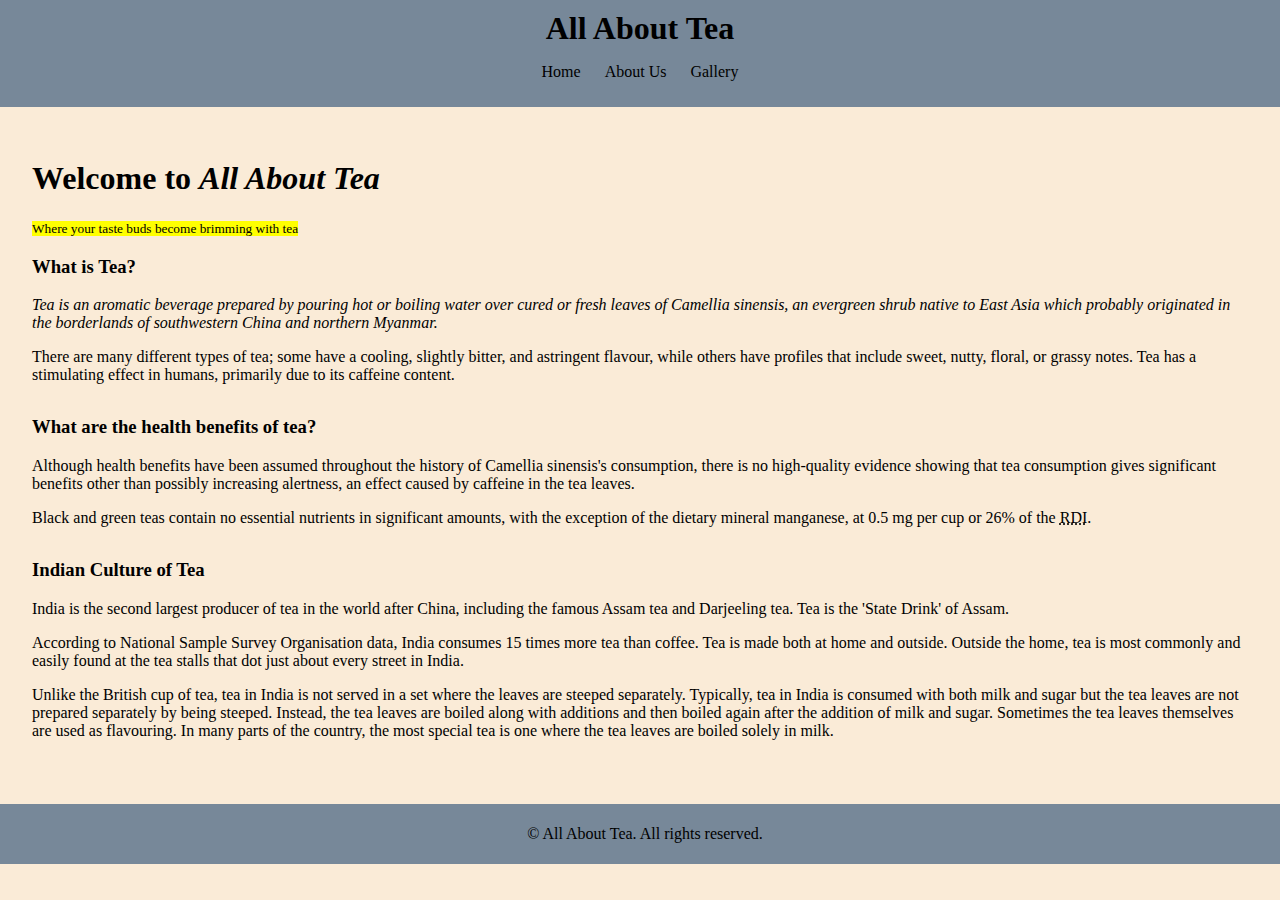
==== index.html @ cd9c2363 "first commit" ====
<!DOCTYPE html>
<html lang="en">
<head>
    <meta charset="UTF-8">
    <meta name="viewport" content="width=device-width, initial-scale=1.0">
    <title>Tea - Home Page</title>
    <link rel="stylesheet" href="styles.css">
</head>
<body>
    <header>
        <h1>All About Tea</h1>
        <nav>
            <ul>
                <li><a href="index.html">Home</a></li>
                <li><a href="aboutUs.html">About Us</a></li>
                <li><a href="gallery.html">Gallery</a></li>
            </ul>
        </nav>
    </header>
    <section>
        <h1>Welcome to <strong><i>All About Tea</i></strong><br/></h1>
        <small><mark>Where your taste buds become brimming with tea</mark></small>
        <article>
            <h3>What is Tea?</h3>
            <p><dfn>Tea is an aromatic beverage prepared by pouring hot or boiling water over cured or fresh leaves of Camellia sinensis, an evergreen shrub native to East Asia which probably originated in the borderlands of southwestern China and northern Myanmar.</dfn></p>
            
            <p>There are many different types of tea; some have a cooling, slightly bitter, and astringent flavour, while others have profiles that include sweet, nutty, floral, or grassy notes. Tea has a stimulating effect in humans, primarily due to its caffeine content.</p>
        </article>

        <article>
            <h3>What are the health benefits of tea?</h3>
            <p>Although health benefits have been assumed throughout the history of Camellia sinensis's consumption, there is no high-quality evidence showing that tea consumption gives significant benefits other than possibly increasing alertness, an effect caused by caffeine in the tea leaves.</p>

            <p>
                Black and green teas contain no essential nutrients in significant amounts, with the exception of the dietary mineral manganese, at 0.5 mg per cup or 26% of the <abbr title='Reference Daily Intake'>RDI</abbr>.
            </p>
        </article>

        <article>
            <h3>Indian Culture of Tea</h3>
            <p>
                India is the second largest producer of tea in the world after China, including the famous Assam tea and Darjeeling tea. Tea is the 'State Drink' of Assam.
            </p>
            <p>
                According to National Sample Survey Organisation data, India consumes 15 times more tea than coffee. Tea is made both at home and outside. Outside the home, tea is most commonly and easily found at the tea stalls that dot just about every street in India. 
            </p>
            <p>
                Unlike the British cup of tea, tea in India is not served in a set where the leaves are steeped separately. Typically, tea in India is consumed with both milk and sugar but the tea leaves are not prepared separately by being steeped. Instead, the tea leaves are boiled along with additions and then boiled again after the addition of milk and sugar. Sometimes the tea leaves themselves are used as flavouring. In many parts of the country, the most special tea is one where the tea leaves are boiled solely in milk.
            </p>
        </article>
    </section>

    <footer>
        <p>&copy; All About Tea. All rights reserved.</p>
    </footer>
</body>
</html>
---- styles.css ----
body {
    font-family: 'Times New Roman', Times, serif;
    margin: 0;
    padding: 0;
    box-sizing: border-box;
    background-color: antiquewhite;
}

header {
    background-color: lightslategray;
    padding: 10px;
    text-align: center;
}

header h1 {
    margin: 0;
}

nav ul {
    list-style-type: none;
    padding: 0;
}

nav ul li {
    display: inline;
    margin: 0 10px;
}

nav ul li a {
    text-decoration: none;
    color: black;
}

section {
    padding: 2rem;
}

article {
    margin-bottom: 2rem;
}

footer {
    background-color: lightslategray;
    text-align: center;
    padding: 5px;
    bottom: 0;
    width: 100%;
}
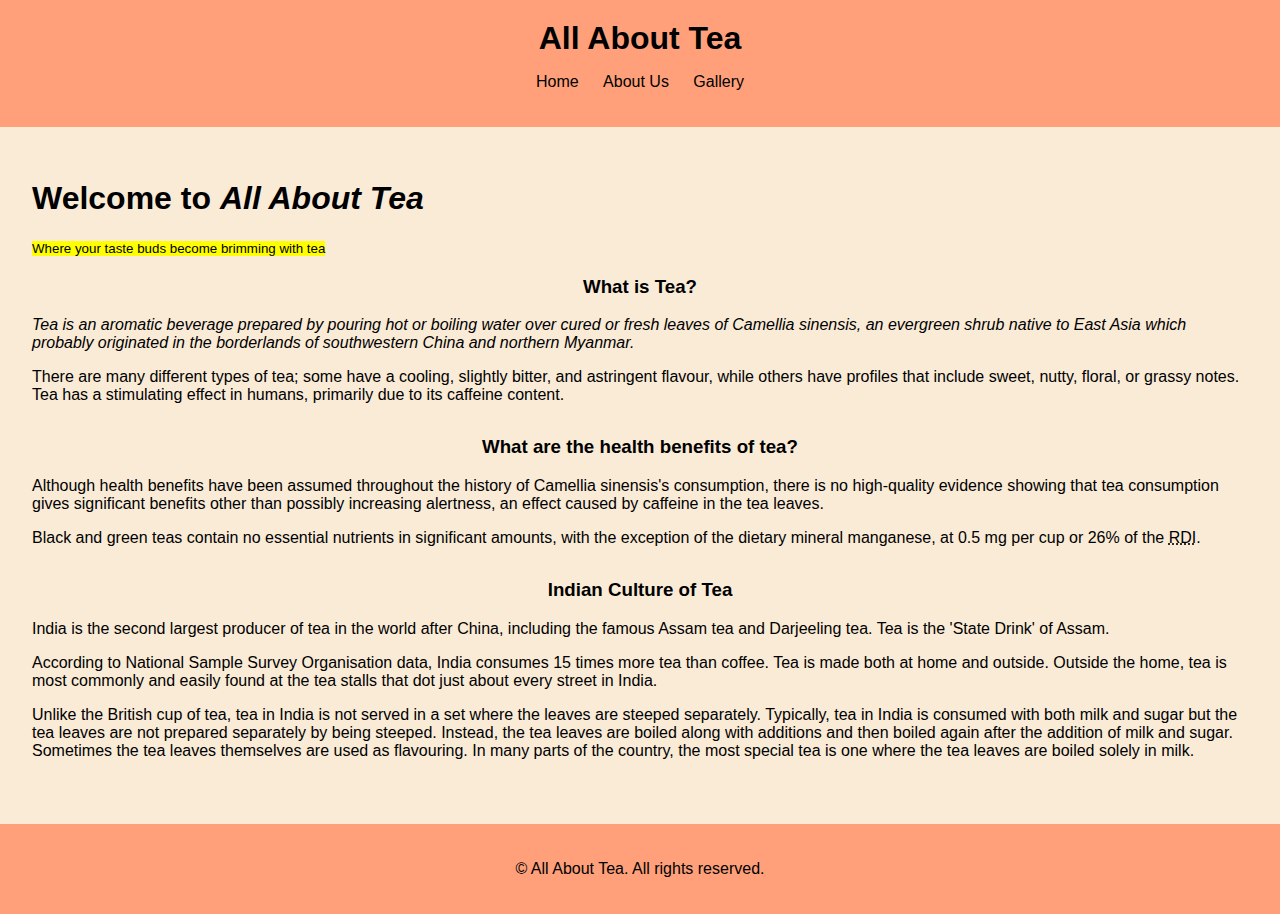
==== commit e7461219: "Add files via upload" ====
--- a/index.html
+++ b/index.html
@@ -1,57 +1,57 @@
-<!DOCTYPE html>
-<html lang="en">
-<head>
-    <meta charset="UTF-8">
-    <meta name="viewport" content="width=device-width, initial-scale=1.0">
-    <title>Tea - Home Page</title>
-    <link rel="stylesheet" href="styles.css">
-</head>
-<body>
-    <header>
-        <h1>All About Tea</h1>
-        <nav>
-            <ul>
-                <li><a href="index.html">Home</a></li>
-                <li><a href="aboutUs.html">About Us</a></li>
-                <li><a href="gallery.html">Gallery</a></li>
-            </ul>
-        </nav>
-    </header>
-    <section>
-        <h1>Welcome to <strong><i>All About Tea</i></strong><br/></h1>
-        <small><mark>Where your taste buds become brimming with tea</mark></small>
-        <article>
-            <h3>What is Tea?</h3>
-            <p><dfn>Tea is an aromatic beverage prepared by pouring hot or boiling water over cured or fresh leaves of Camellia sinensis, an evergreen shrub native to East Asia which probably originated in the borderlands of southwestern China and northern Myanmar.</dfn></p>
-            
-            <p>There are many different types of tea; some have a cooling, slightly bitter, and astringent flavour, while others have profiles that include sweet, nutty, floral, or grassy notes. Tea has a stimulating effect in humans, primarily due to its caffeine content.</p>
-        </article>
-
-        <article>
-            <h3>What are the health benefits of tea?</h3>
-            <p>Although health benefits have been assumed throughout the history of Camellia sinensis's consumption, there is no high-quality evidence showing that tea consumption gives significant benefits other than possibly increasing alertness, an effect caused by caffeine in the tea leaves.</p>
-
-            <p>
-                Black and green teas contain no essential nutrients in significant amounts, with the exception of the dietary mineral manganese, at 0.5 mg per cup or 26% of the <abbr title='Reference Daily Intake'>RDI</abbr>.
-            </p>
-        </article>
-
-        <article>
-            <h3>Indian Culture of Tea</h3>
-            <p>
-                India is the second largest producer of tea in the world after China, including the famous Assam tea and Darjeeling tea. Tea is the 'State Drink' of Assam.
-            </p>
-            <p>
-                According to National Sample Survey Organisation data, India consumes 15 times more tea than coffee. Tea is made both at home and outside. Outside the home, tea is most commonly and easily found at the tea stalls that dot just about every street in India. 
-            </p>
-            <p>
-                Unlike the British cup of tea, tea in India is not served in a set where the leaves are steeped separately. Typically, tea in India is consumed with both milk and sugar but the tea leaves are not prepared separately by being steeped. Instead, the tea leaves are boiled along with additions and then boiled again after the addition of milk and sugar. Sometimes the tea leaves themselves are used as flavouring. In many parts of the country, the most special tea is one where the tea leaves are boiled solely in milk.
-            </p>
-        </article>
-    </section>
-
-    <footer>
-        <p>&copy; All About Tea. All rights reserved.</p>
-    </footer>
-</body>
+<!DOCTYPE html>
+<html lang="en">
+<head>
+    <meta charset="UTF-8">
+    <meta name="viewport" content="width=device-width, initial-scale=1.0">
+    <title>Tea - Home Page</title>
+    <link rel="stylesheet" href="homestyle.css">
+</head>
+<body>
+    <header>
+        <h1>All About Tea</h1>
+        <nav>
+            <ul>
+                <li><a href="index.html">Home</a></li>
+                <li><a href="aboutUs.html">About Us</a></li>
+                <li><a href="gallery.html">Gallery</a></li>
+            </ul>
+        </nav>
+    </header>
+    <section>
+        <h1>Welcome to <strong><i>All About Tea</i></strong><br/></h1>
+        <small><mark>Where your taste buds become brimming with tea</mark></small>
+        <article>
+            <h3>What is Tea?</h3>
+            <p><dfn>Tea is an aromatic beverage prepared by pouring hot or boiling water over cured or fresh leaves of Camellia sinensis, an evergreen shrub native to East Asia which probably originated in the borderlands of southwestern China and northern Myanmar.</dfn></p>
+            
+            <p>There are many different types of tea; some have a cooling, slightly bitter, and astringent flavour, while others have profiles that include sweet, nutty, floral, or grassy notes. Tea has a stimulating effect in humans, primarily due to its caffeine content.</p>
+        </article>
+
+        <article>
+            <h3>What are the health benefits of tea?</h3>
+            <p>Although health benefits have been assumed throughout the history of Camellia sinensis's consumption, there is no high-quality evidence showing that tea consumption gives significant benefits other than possibly increasing alertness, an effect caused by caffeine in the tea leaves.</p>
+
+            <p>
+                Black and green teas contain no essential nutrients in significant amounts, with the exception of the dietary mineral manganese, at 0.5 mg per cup or 26% of the <abbr title='Reference Daily Intake'>RDI</abbr>.
+            </p>
+        </article>
+
+        <article>
+            <h3>Indian Culture of Tea</h3>
+            <p>
+                India is the second largest producer of tea in the world after China, including the famous Assam tea and Darjeeling tea. Tea is the 'State Drink' of Assam.
+            </p>
+            <p>
+                According to National Sample Survey Organisation data, India consumes 15 times more tea than coffee. Tea is made both at home and outside. Outside the home, tea is most commonly and easily found at the tea stalls that dot just about every street in India. 
+            </p>
+            <p>
+                Unlike the British cup of tea, tea in India is not served in a set where the leaves are steeped separately. Typically, tea in India is consumed with both milk and sugar but the tea leaves are not prepared separately by being steeped. Instead, the tea leaves are boiled along with additions and then boiled again after the addition of milk and sugar. Sometimes the tea leaves themselves are used as flavouring. In many parts of the country, the most special tea is one where the tea leaves are boiled solely in milk.
+            </p>
+        </article>
+    </section>
+
+    <footer>
+        <p id="footer">&copy; All About Tea. All rights reserved.</p>
+    </footer>
+</body>
 </html>--- a/homestyle.css
+++ b/homestyle.css
@@ -0,0 +1,72 @@
+body {
+    font-family: Arial, Helvetica, sans-serif;
+    margin: 0;
+    padding: 0;
+    box-sizing: border-box;
+    background-color: antiquewhite;
+    
+
+}
+
+header {
+    background-color: lightsalmon;
+    padding: 20px;
+    text-align: center;
+    box-sizing: border-box;
+    top: 0;
+    width:100%;
+    align-self:center;
+    
+}
+
+header h1 {
+    margin: 0;
+}
+
+nav ul {
+    list-style-type: none;
+    padding: 0;
+}
+
+nav ul li {
+    display: inline;
+    margin: 0 10px;
+}
+
+nav ul li a {
+    text-decoration: none;
+    color: black;
+}
+
+section {
+    padding: 2rem;
+}
+
+article {
+    margin-bottom: 2rem;
+}
+
+footer {
+    background-color: lightsalmon;
+    text-align: center;
+    padding: 20px;
+    bottom: 0;
+    width: 100%;
+    box-sizing: border-box;
+    height:auto;
+}
+
+#footer{
+    text-align: center;
+}
+
+h3{
+    font-family:Arial, Helvetica, sans-serif;   
+    text-align: center;
+}
+
+
+p{
+    font-family:Arial, Helvetica, sans-serif;  
+    text-align:left;
+}
